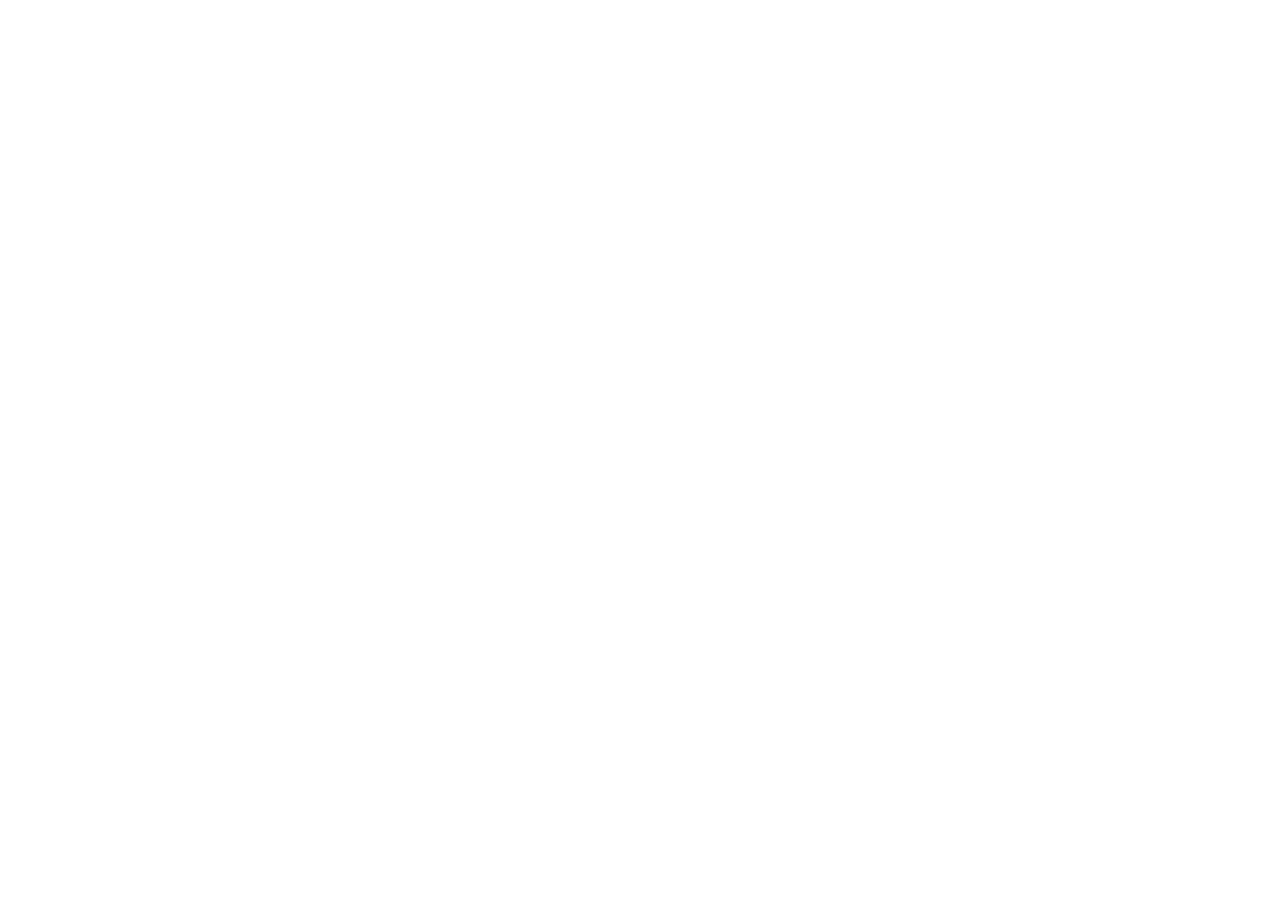
==== index.html @ 7e169a5c "Primer commit" ====
<!DOCTYPE html>
<html lang="en">
<head>
    <meta charset="UTF-8">
    <meta http-equiv="X-UA-Compatible" content="IE=edge">
    <meta name="viewport" content="width=device-width, initial-scale=1.0">
    <title>Document</title>
</head>
<body>
    <nav class="navbar navbar-dark bg-dark">
        <!-- Navbar content -->
      </nav>
      
      <nav class="navbar navbar-dark bg-primary">
        <!-- Navbar content -->
      </nav>
      
      <nav class="navbar navbar-light" style="background-color: #e3f2fd;">
        <!-- Navbar content -->
      </nav>
</body>
</html>
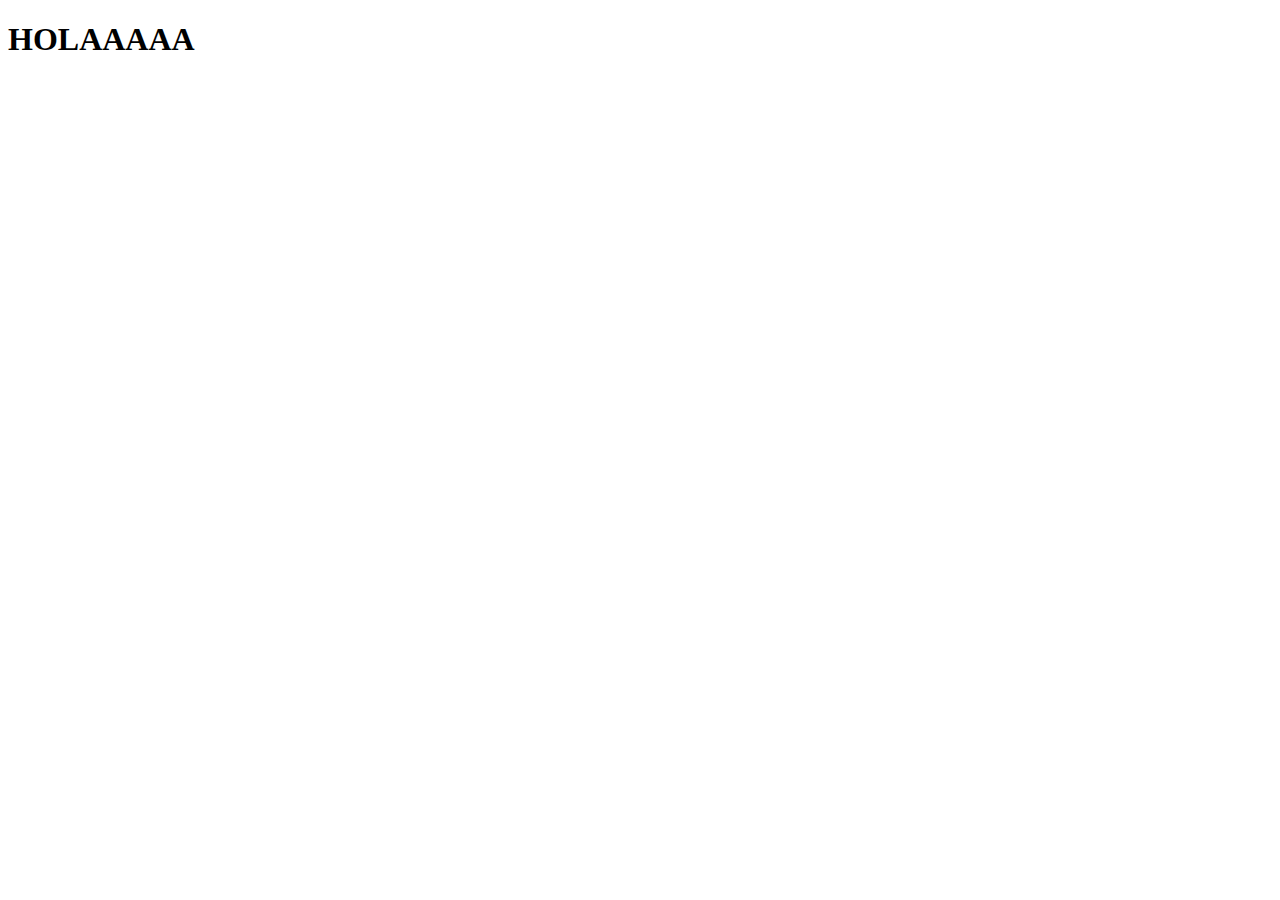
==== commit fc653e9e: "Primer commit" ====
--- a/index.html
+++ b/index.html
@@ -18,5 +18,6 @@
       <nav class="navbar navbar-light" style="background-color: #e3f2fd;">
         <!-- Navbar content -->
       </nav>
+      <h1>HOLAAAAA</h1>
 </body>
 </html>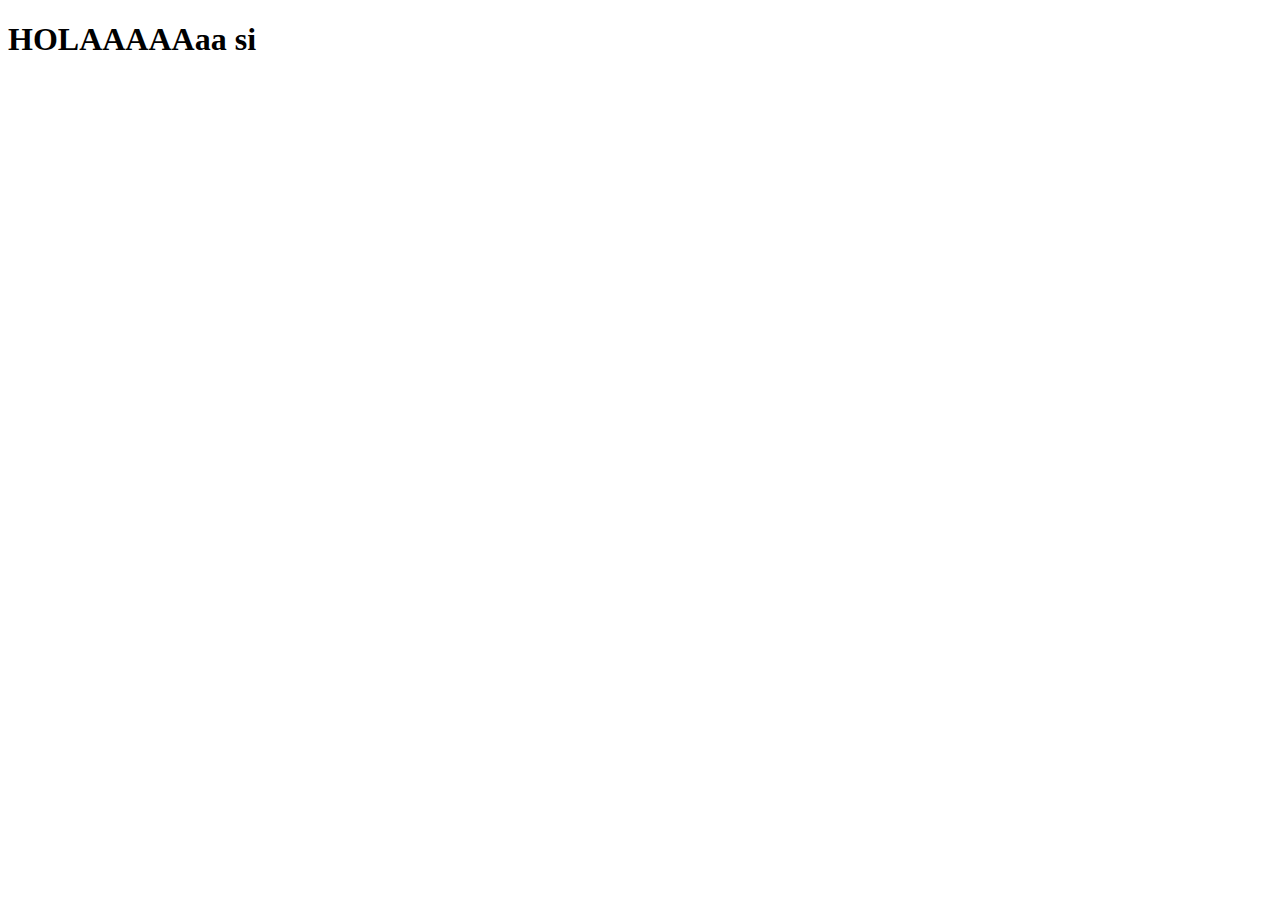
==== commit f55a6a6d: "segundo" ====
--- a/index.html
+++ b/index.html
@@ -18,6 +18,6 @@
       <nav class="navbar navbar-light" style="background-color: #e3f2fd;">
         <!-- Navbar content -->
       </nav>
-      <h1>HOLAAAAA</h1>
+      <h1>HOLAAAAAaa si</h1>
 </body>
 </html>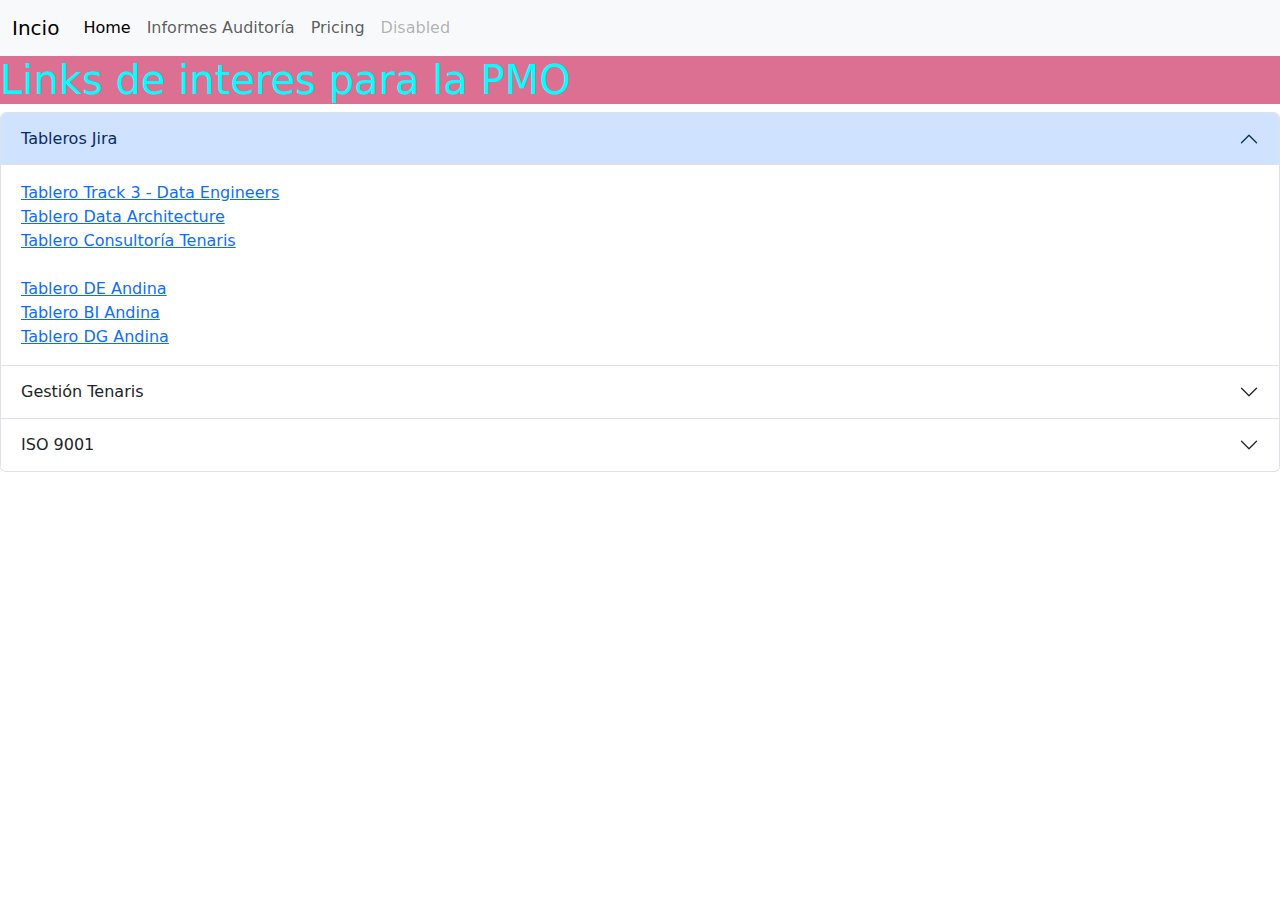
==== commit c8bed375: "Mensaje de confirmación" ====
--- a/index.html
+++ b/index.html
@@ -4,20 +4,89 @@
     <meta charset="UTF-8">
     <meta http-equiv="X-UA-Compatible" content="IE=edge">
     <meta name="viewport" content="width=device-width, initial-scale=1.0">
+    
     <title>Document</title>
+    <!-- Enlace a Bootstrap desde CDN -->
+<link href="https://cdn.jsdelivr.net/npm/bootstrap@5.3.0/dist/css/bootstrap.min.css" rel="stylesheet">
+<link rel="stylesheet" type="text/css" href="css/style.css">
+<script src="https://cdn.jsdelivr.net/npm/bootstrap@5.3.0/dist/js/bootstrap.bundle.min.js"></script>
+
 </head>
 <body>
-    <nav class="navbar navbar-dark bg-dark">
-        <!-- Navbar content -->
-      </nav>
-      
-      <nav class="navbar navbar-dark bg-primary">
-        <!-- Navbar content -->
-      </nav>
-      
-      <nav class="navbar navbar-light" style="background-color: #e3f2fd;">
-        <!-- Navbar content -->
-      </nav>
-      <h1>HOLAAAAAaa si</h1>
+  <nav class="navbar navbar-expand-lg navbar-light bg-light">
+    <div class="container-fluid">
+      <a class="navbar-brand" href="#">Incio</a>
+      <button class="navbar-toggler" type="button" data-bs-toggle="collapse" data-bs-target="#navbarNavAltMarkup" aria-controls="navbarNavAltMarkup" aria-expanded="false" aria-label="Toggle navigation">
+        <span class="navbar-toggler-icon"></span>
+      </button>
+      <div class="collapse navbar-collapse" id="navbarNavAltMarkup">
+        <div class="navbar-nav">
+          <a class="nav-link active" aria-current="page" href="#">Home</a>
+          <a class="nav-link" href="auditoria.html">Informes Auditoría</a>
+          <a class="nav-link" href="#">Pricing</a>
+          <a class="nav-link disabled" href="#" tabindex="-1" aria-disabled="true">Disabled</a>
+        </div>
+      </div>
+    </div>
+  </nav>
+
+  <div>
+
+  <h1> Links de interes para la PMO</h1>
+
+</div>
+
+<div class="accordion" id="accordionExample">
+<!-- Este es el primer desplegable -->
+  <div class="accordion-item">
+    <h2 class="accordion-header" id="headingOne">
+      <button class="accordion-button" type="button" data-bs-toggle="collapse" data-bs-target="#collapseOne" aria-expanded="true" aria-controls="collapseOne">
+       Tableros Jira
+      </button>
+    </h2>
+    <div id="collapseOne" class="accordion-collapse collapse show" aria-labelledby="headingOne" data-bs-parent="#accordionExample">
+      <div class="accordion-body">
+        <a href="https://piconsulting.atlassian.net/jira/software/c/projects/TTDNJ/boards/329" >Tablero Track 3 - Data Engineers</a><br>
+        <a href="https://piconsulting.atlassian.net/jira/software/projects/TDA/boards/293" >Tablero Data Architecture</a><br>
+        <a href="https://piconsulting.atlassian.net/jira/software/c/projects/CN/boards/294" >Tablero Consultoría Tenaris</a><br><br>
+        <a href="https://piconsulting.atlassian.net/jira/software/projects/AD/boards/220" >Tablero DE Andina</a><br>
+        <a href="https://piconsulting.atlassian.net/jira/software/c/projects/AB/boards/299" >Tablero BI Andina</a><br>
+        <a href="https://piconsulting.atlassian.net/jira/software/c/projects/DA2/boards/307" >Tablero DG Andina</a><br>
+      </div>
+    </div>
+  </div>
+<!-- Este es el segundo desplegable -->
+  <div class="accordion-item">
+    <h2 class="accordion-header" id="headingTwo">
+      <button class="accordion-button collapsed" type="button" data-bs-toggle="collapse" data-bs-target="#collapseTwo" aria-expanded="false" aria-controls="collapseTwo">
+        Gestión Tenaris 
+      </button>
+    </h2>
+
+    <div id="collapseTwo" class="accordion-collapse collapse" aria-labelledby="headingTwo" data-bs-parent="#accordionExample">
+      <div class="accordion-body">
+        <a href="http://intra3.tenaris.ot/SCP/index.asp?reso=1920" >Carga de Horas SCP </a><br>
+        <a href="https://tgsc.outsystemsenterprise.com/TenarisChangePassword/" >Contraseña caducada </a><br>
+        <a href="https://dev.azure.com/TENARIS/Business%20Analytics/_backlogs/backlog/Performers/Epics" >Backlog DevOps </a><br>
+  
+      </div>
+    </div>
+  </div>
+<!-- Este es el tercer desplegable -->
+  <div class="accordion-item">
+    <h2 class="accordion-header" id="headingThree">
+      <button class="accordion-button collapsed" type="button" data-bs-toggle="collapse" data-bs-target="#collapseThree" aria-expanded="false" aria-controls="collapseThree">
+        ISO 9001
+      </button>
+    </h2>
+    <div id="collapseThree" class="accordion-collapse collapse" aria-labelledby="headingThree" data-bs-parent="#accordionExample">
+      <div class="accordion-body">
+        <a href="https://pidatastrategy.sharepoint.com/:x:/r/sites/DocuCERTISO9001/_layouts/15/Doc.aspx?sourcedoc=%7B4ADC41BE-E581-4624-9003-2EF449BF84EC%7D&file=IDP_DIR_01.xlsx&action=default&mobileredirect=true" >Tablero KPI´S</a><br>
+        <a href="https://pidatastrategy.sharepoint.com/sites/DocuCERTISO9001/Documentos%20compartidos/Forms/AllItems.aspx" >Sharepoint ISO </a><br>
+      </div>
+    </div>
+  </div>
+</div>
+  
 </body>
 </html>--- a/css/style.css
+++ b/css/style.css
@@ -0,0 +1,4 @@
+h1 {
+    color:aqua;
+    background :palevioletred
+}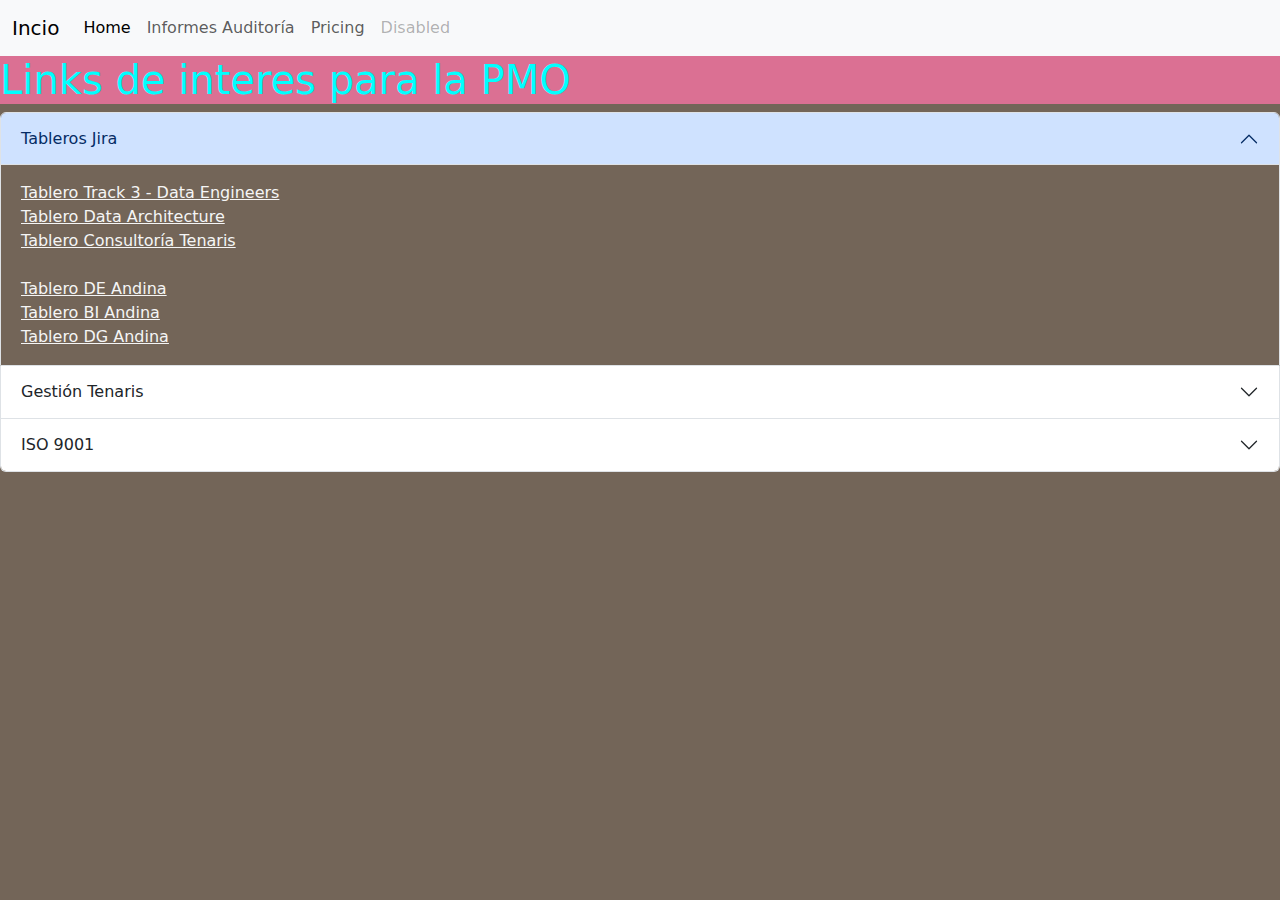
==== commit dd8952e4: "cambios" ====
--- a/index.html
+++ b/index.html
@@ -46,12 +46,12 @@
     </h2>
     <div id="collapseOne" class="accordion-collapse collapse show" aria-labelledby="headingOne" data-bs-parent="#accordionExample">
       <div class="accordion-body">
-        <a href="https://piconsulting.atlassian.net/jira/software/c/projects/TTDNJ/boards/329" >Tablero Track 3 - Data Engineers</a><br>
-        <a href="https://piconsulting.atlassian.net/jira/software/projects/TDA/boards/293" >Tablero Data Architecture</a><br>
-        <a href="https://piconsulting.atlassian.net/jira/software/c/projects/CN/boards/294" >Tablero Consultoría Tenaris</a><br><br>
-        <a href="https://piconsulting.atlassian.net/jira/software/projects/AD/boards/220" >Tablero DE Andina</a><br>
-        <a href="https://piconsulting.atlassian.net/jira/software/c/projects/AB/boards/299" >Tablero BI Andina</a><br>
-        <a href="https://piconsulting.atlassian.net/jira/software/c/projects/DA2/boards/307" >Tablero DG Andina</a><br>
+        <a href="https://piconsulting.atlassian.net/jira/software/c/projects/TTDNJ/boards/329" class="links">Tablero Track 3 - Data Engineers</a><br>
+        <a href="https://piconsulting.atlassian.net/jira/software/projects/TDA/boards/293" class="links">Tablero Data Architecture</a><br>
+        <a href="https://piconsulting.atlassian.net/jira/software/c/projects/CN/boards/294" class="links">Tablero Consultoría Tenaris</a><br><br>
+        <a href="https://piconsulting.atlassian.net/jira/software/projects/AD/boards/220" class="links">Tablero DE Andina</a><br>
+        <a href="https://piconsulting.atlassian.net/jira/software/c/projects/AB/boards/299" class="links">Tablero BI Andina</a><br>
+        <a href="https://piconsulting.atlassian.net/jira/software/c/projects/DA2/boards/307" class="links">Tablero DG Andina</a><br>
       </div>
     </div>
   </div>
@@ -65,9 +65,9 @@
 
     <div id="collapseTwo" class="accordion-collapse collapse" aria-labelledby="headingTwo" data-bs-parent="#accordionExample">
       <div class="accordion-body">
-        <a href="http://intra3.tenaris.ot/SCP/index.asp?reso=1920" >Carga de Horas SCP </a><br>
-        <a href="https://tgsc.outsystemsenterprise.com/TenarisChangePassword/" >Contraseña caducada </a><br>
-        <a href="https://dev.azure.com/TENARIS/Business%20Analytics/_backlogs/backlog/Performers/Epics" >Backlog DevOps </a><br>
+        <a href="http://intra3.tenaris.ot/SCP/index.asp?reso=1920" class="links">Carga de Horas SCP </a><br>
+        <a href="https://tgsc.outsystemsenterprise.com/TenarisChangePassword/" class="links">Contraseña caducada </a><br>
+        <a href="https://dev.azure.com/TENARIS/Business%20Analytics/_backlogs/backlog/Performers/Epics" class="links" >Backlog DevOps </a><br>
   
       </div>
     </div>
@@ -81,8 +81,8 @@
     </h2>
     <div id="collapseThree" class="accordion-collapse collapse" aria-labelledby="headingThree" data-bs-parent="#accordionExample">
       <div class="accordion-body">
-        <a href="https://pidatastrategy.sharepoint.com/:x:/r/sites/DocuCERTISO9001/_layouts/15/Doc.aspx?sourcedoc=%7B4ADC41BE-E581-4624-9003-2EF449BF84EC%7D&file=IDP_DIR_01.xlsx&action=default&mobileredirect=true" >Tablero KPI´S</a><br>
-        <a href="https://pidatastrategy.sharepoint.com/sites/DocuCERTISO9001/Documentos%20compartidos/Forms/AllItems.aspx" >Sharepoint ISO </a><br>
+        <a href="https://pidatastrategy.sharepoint.com/:x:/r/sites/DocuCERTISO9001/_layouts/15/Doc.aspx?sourcedoc=%7B4ADC41BE-E581-4624-9003-2EF449BF84EC%7D&file=IDP_DIR_01.xlsx&action=default&mobileredirect=true" class="links">Tablero KPI´S</a><br>
+        <a href="https://pidatastrategy.sharepoint.com/sites/DocuCERTISO9001/Documentos%20compartidos/Forms/AllItems.aspx" class="links">Sharepoint ISO </a><br>
       </div>
     </div>
   </div>
--- a/css/style.css
+++ b/css/style.css
@@ -1,4 +1,13 @@
 h1 {
     color:aqua;
     background :palevioletred
+}
+body {
+    background-color: #736558;
+}
+.accordion-item {
+    background-color: #736558 !important;
+}
+.links {
+    color: whitesmoke;
 }